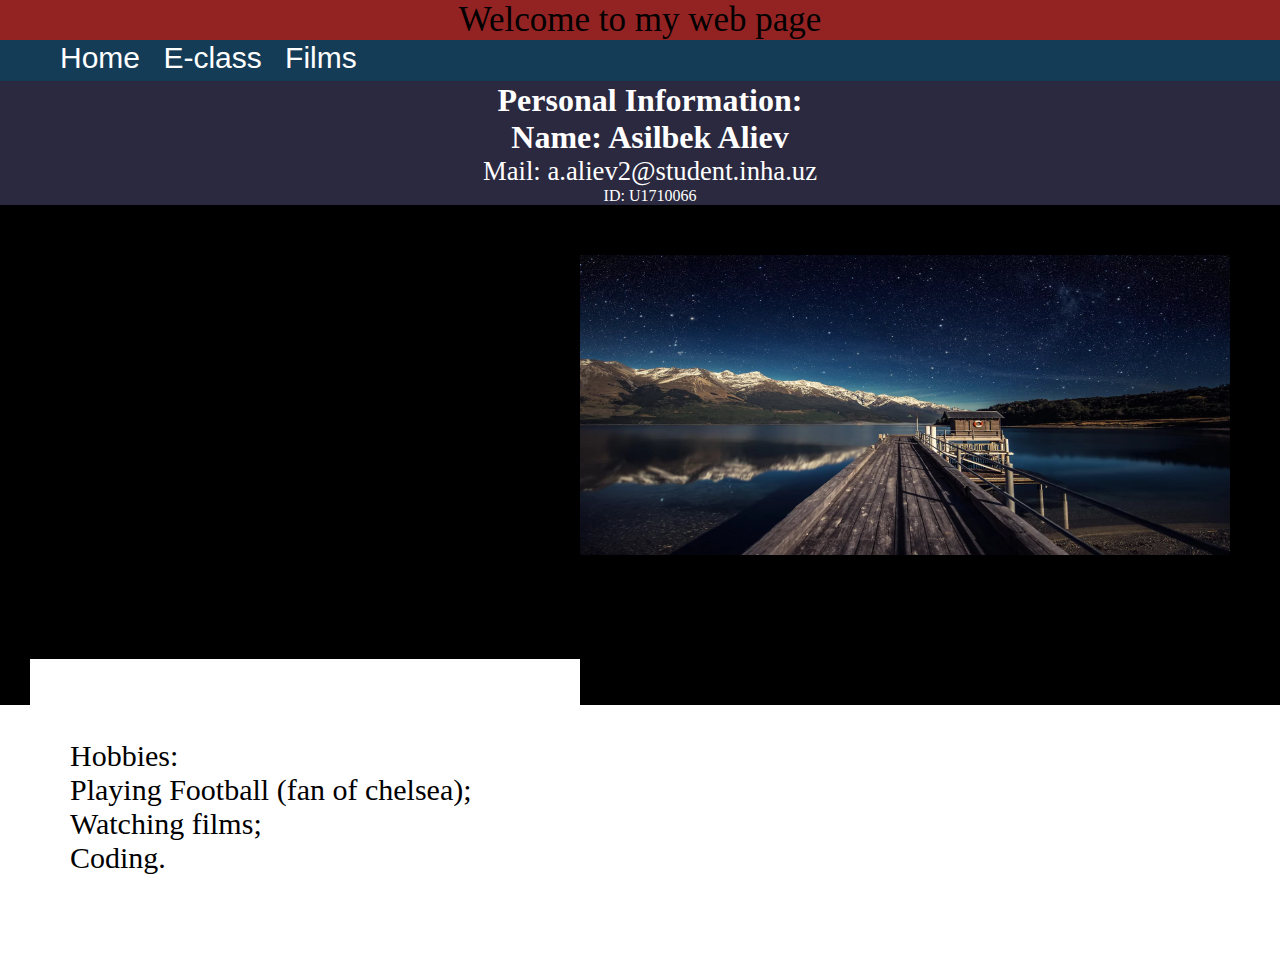
==== index.html @ d398c82f "Add files via upload" ====
<!DOCTYPE html>
<html>
<head>
<meta charset="utf-8">
<link rel="stylesheet" type="text/css" href="css/style.css">

	<title> MY Web page</title>
</head>

<body>
<header>
Welcome to my web page</header>

<nav>
 	
	 <ul id="nav">
	 <li><a class="Home" href="index.html">Home</a></li>
	 <li><a class="E-class" href="http://eclass.inha.uz/servlet/controller.homepage.MainServlet">E-class</a></li>
	 <li><a class="Films" href="film.html">Films</a></li>

</nav>



<div class="block1">
	<h1>Personal Information:</h1>
	<h1>Name: Asilbek Aliev</h1>
	<p> Mail: a.aliev2@student.inha.uz</p>
	ID: U1710066
</div>	
	
 <div class="mainblock">

	<div class="m2">
		<img src="img/i.jpg" width="200px"; height="200px" >
	</div>
<div class="m1">
			<ul>Hobbies:<br>
				<li>Playing Football (fan of chelsea);</li><br>
				<li>Watching films;</li><br>
				<li>Coding.</li><br>
			</ul>
</div>
</div>

		
	


</body>
</html>
---- css/style.css ----
@import url('https://fonts.googleapis.com/css?family=Spectral+SC:400,700');
@import url('https://fonts.googleapis.com/css?family=Indie+Flower');
body{
	margin:0;
	padding: 0;
}



nav {
	text-align: left;
    color: white;
	font-size: 30px;
	background-color: #153c57;
	margin bottom : 0px;
	padding: 1px 0px 0px 20px;

	height: 40px;
	
	height: 
}

nav ul{
	display: inline;
	text-decoration: none;
}
nav ul li { 
	display: inline-block;
	text-decoration: none;
	padding-right: 15px;
	padding-left: 0px;

}
nav ul li a
{ 
	text-align: left;
	color: white;
	text-decoration: none;
}

a:hover
{
	color: black;
	background-color:  red;
	padding: 2px 5px 5px 5px;
}
#nav
{
	font-family: 'Montserrat', sans-serif;
}

header 
{
	text-align: center;
	font-size: 35px;
	background-color: #932323;
	margin-bottom: 0px;
	padding-bottom: 0px;

}
.block1 {
	text-align: center;
	padding: 1px 0px 0px 20px;
	height: auto;
	font-family: "Castellar";
background-color: #2b293f;
	color: white;



}
.block1 h1{
	
margin: 0px 0px 0px 0px;
}
.block1 p{
	font-size: 20pt;
	 
	margin: 0px 0px 0px 0px;
}
.mainblock
{
	background-color: black;
	width: auto;
	
padding-top: 0px;
	padding-bottom: 0px;
	height: 500px;
	

}
 
.m1 
{
	font-size: 30px;
	display: inline-block;
	float :top 0px;
	background-color: white;	
	font-family: "Castellar";
	width:500px;
	margin-left: 30px;
	margin-top: 50px;
	padding: 50px 50px 50px 0px;
	height: 200px;
	float: left;

	



}
.m1 > ul > li {
	display: inline;
	padding-left: 0px;
}


.m2
{ 
	display: inline-block;
	padding: 50px 50px 50px 50px ;
	margin: 0px;
	float: right;
		
	

}
.m2 > img {
		width:650px;
	height: 300px;
}
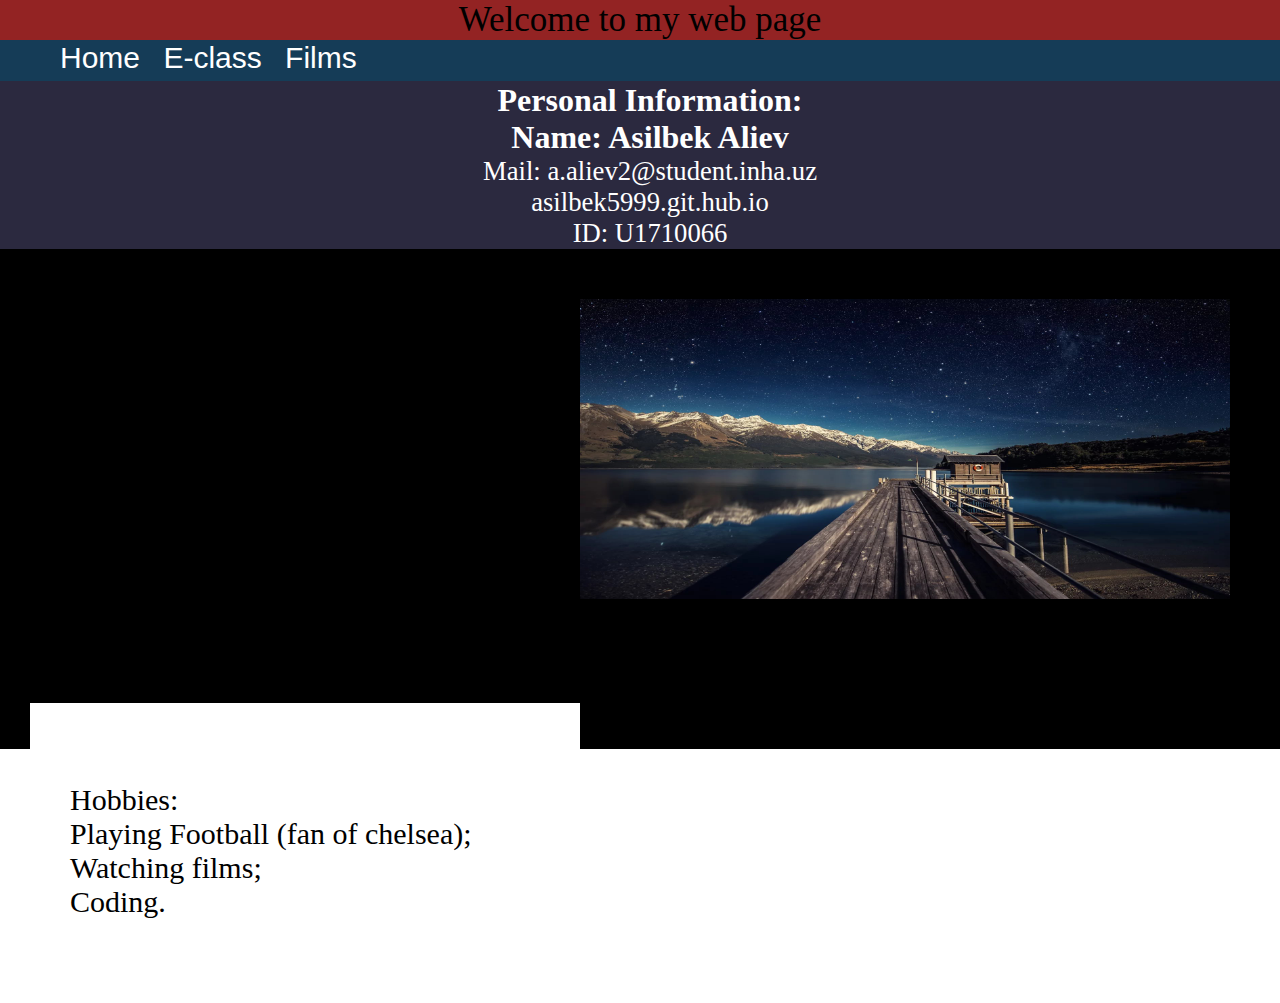
==== commit d707b7d0: "Update index.html" ====
--- a/index.html
+++ b/index.html
@@ -26,6 +26,7 @@
 	<h1>Personal Information:</h1>
 	<h1>Name: Asilbek Aliev</h1>
 	<p> Mail: a.aliev2@student.inha.uz</p>
+	<p>asilbek5999.git.hub.io<p>
 	ID: U1710066
 </div>	
 	
@@ -48,4 +49,4 @@
 
 
 </body>
-</html>+</html>
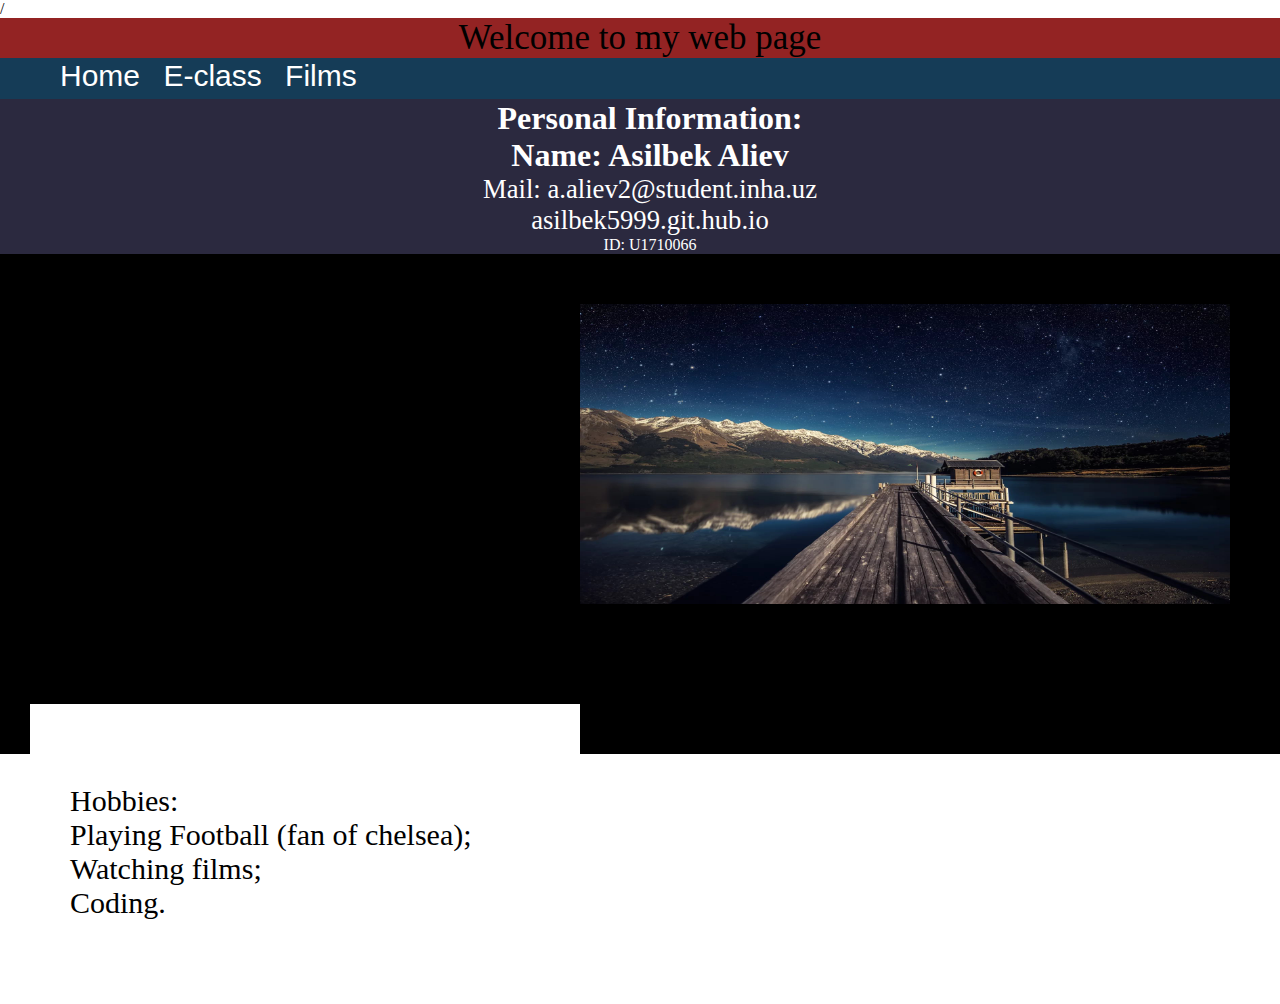
==== commit a35f40f3: "Update index.html" ====
--- a/index.html
+++ b/index.html
@@ -1,4 +1,4 @@
-<!DOCTYPE html>
+/<!DOCTYPE html>
 <html>
 <head>
 <meta charset="utf-8">
@@ -26,7 +26,7 @@
 	<h1>Personal Information:</h1>
 	<h1>Name: Asilbek Aliev</h1>
 	<p> Mail: a.aliev2@student.inha.uz</p>
-	<p>asilbek5999.git.hub.io<p>
+	<p>asilbek5999.git.hub.io</p>
 	ID: U1710066
 </div>	
 	
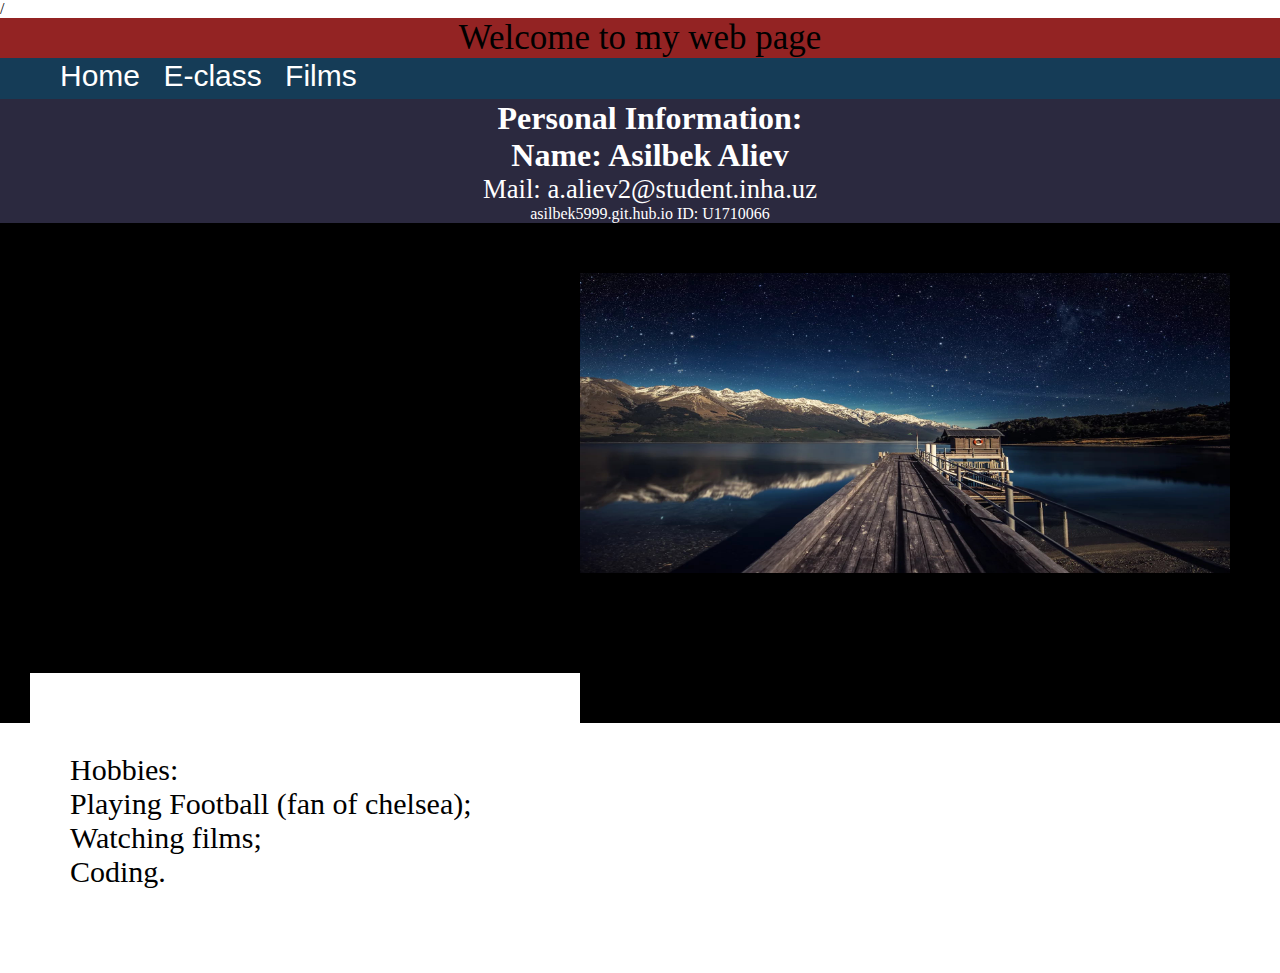
==== commit 81db4bb6: "Update index.html" ====
--- a/index.html
+++ b/index.html
@@ -26,7 +26,7 @@
 	<h1>Personal Information:</h1>
 	<h1>Name: Asilbek Aliev</h1>
 	<p> Mail: a.aliev2@student.inha.uz</p>
-	<p>asilbek5999.git.hub.io</p>
+	asilbek5999.git.hub.io
 	ID: U1710066
 </div>	
 	
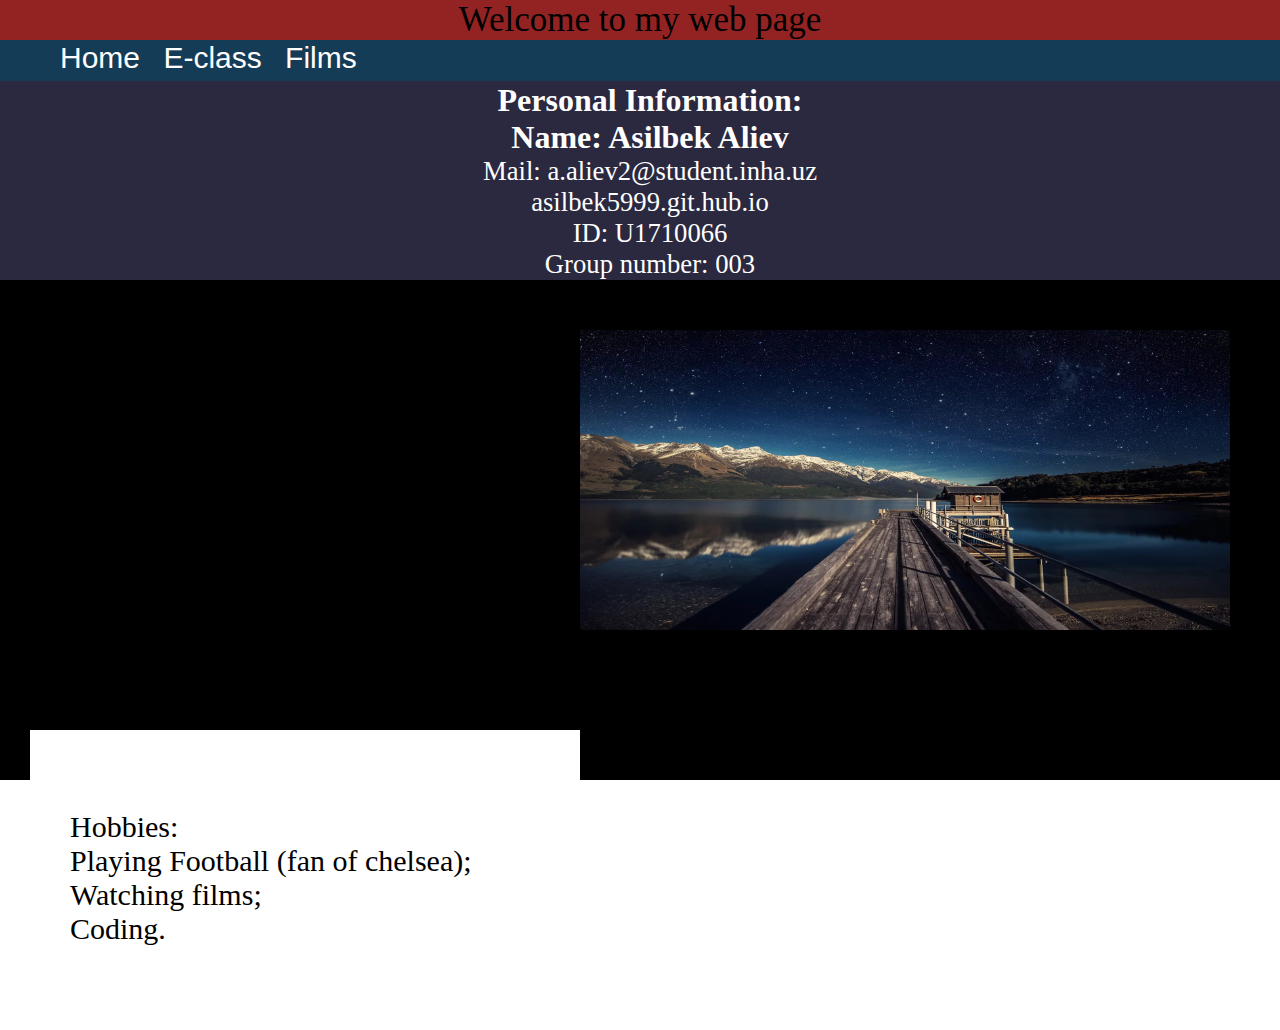
==== commit d0f612d7: "Update index.html" ====
--- a/index.html
+++ b/index.html
@@ -1,4 +1,4 @@
-/<!DOCTYPE html>
+</<!DOCTYPE html>
 <html>
 <head>
 <meta charset="utf-8">
@@ -26,8 +26,9 @@
 	<h1>Personal Information:</h1>
 	<h1>Name: Asilbek Aliev</h1>
 	<p> Mail: a.aliev2@student.inha.uz</p>
-	asilbek5999.git.hub.io
-	ID: U1710066
+	<p>asilbek5999.git.hub.io</p>
+	<p>ID: U1710066</p>
+	<p>Group number: 003</p>
 </div>	
 	
  <div class="mainblock">
